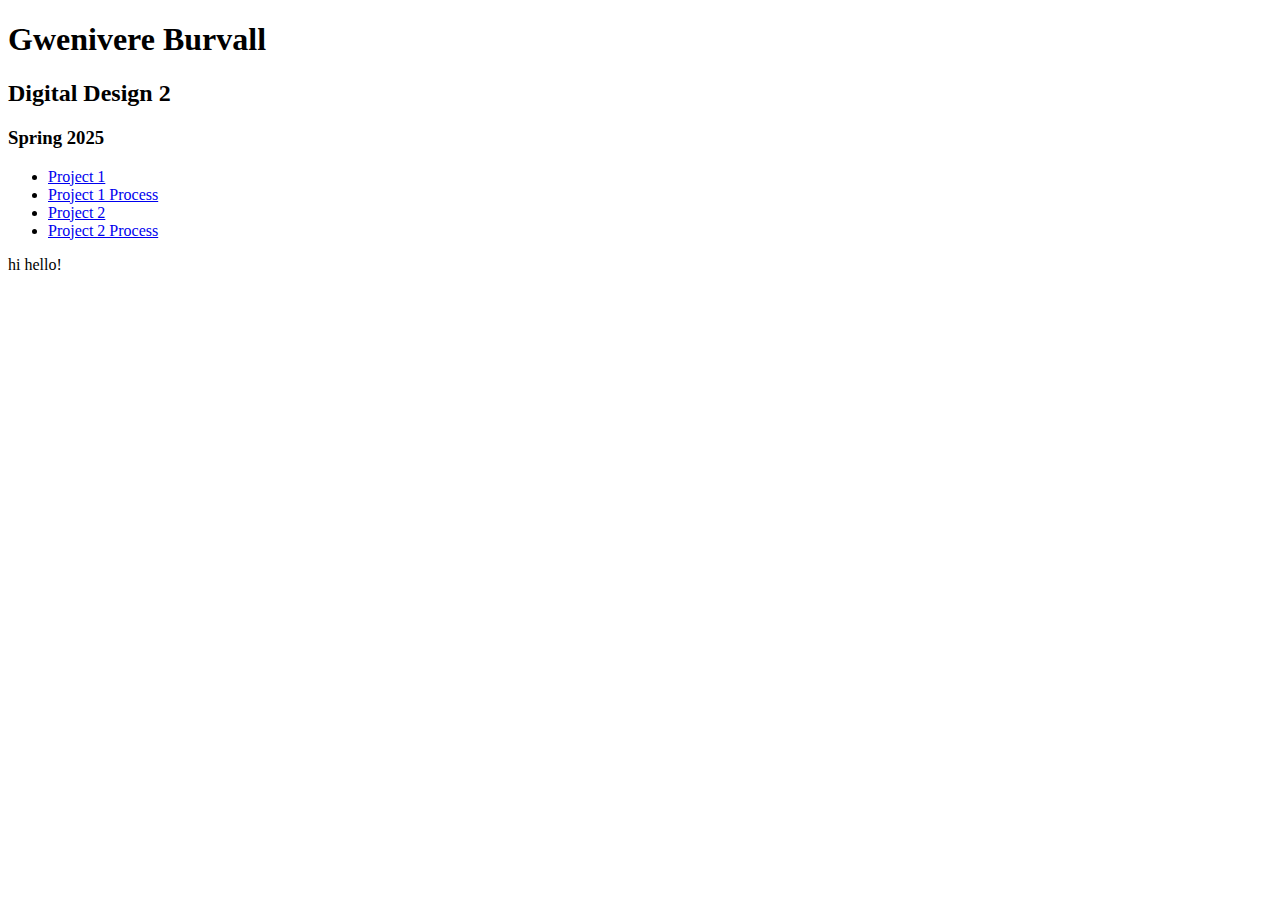
==== index.html @ 39fe3ad8 "Update index.html" ====
<!DOCTYPE html>
<html lang="en">
    <head>
        <meta charset="UTF-8">
        <meta name="viewport" content="width=device-width, initial-scale=1.0">
        <title>Gwenivere Burvall</title>
    </head>
    <body>
        <header>
            <h1>Gwenivere Burvall</h1>
                <h2>Digital Design 2</h2>
                    <h3>Spring 2025</h3>
                        <nav>
                            <ul>
                                <li><a href="#">Project 1</a></li>
                                <li><a href="#">Project 1 Process</a></li>
                                <li><a href="#">Project 2</a></li>
                                <li><a href="#">Project 2 Process</a></li>
                            </ul>
                        </nav>
        </header>
        <p>hi hello!</p>
    </body>
</html>
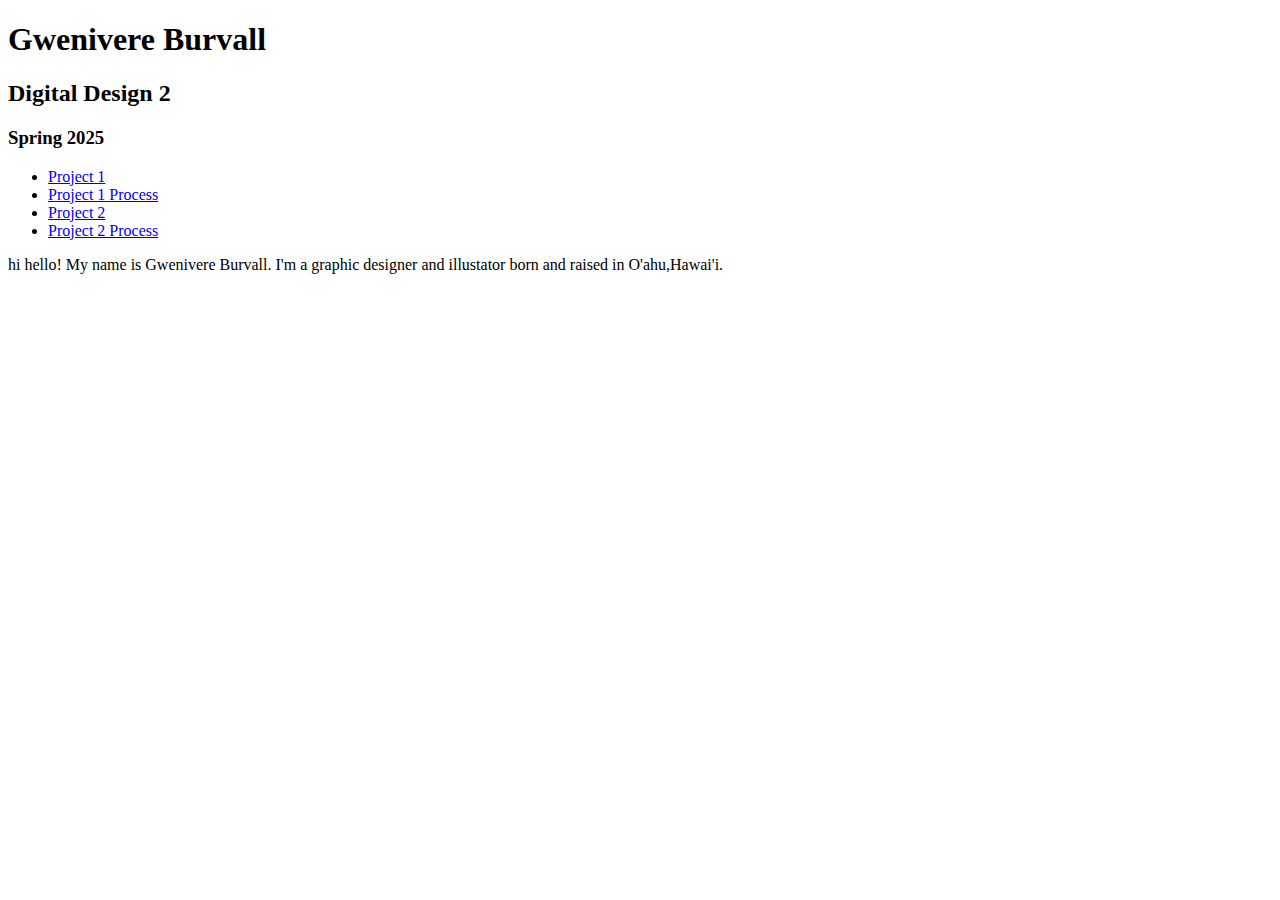
==== commit e873a7f0: "Update index.html" ====
--- a/index.html
+++ b/index.html
@@ -19,6 +19,6 @@
                             </ul>
                         </nav>
         </header>
-        <p>hi hello!</p>
+        <p>hi hello! My name is Gwenivere Burvall. I'm a graphic designer and illustator born and raised in O'ahu,Hawai'i. </p>
     </body>
 </html>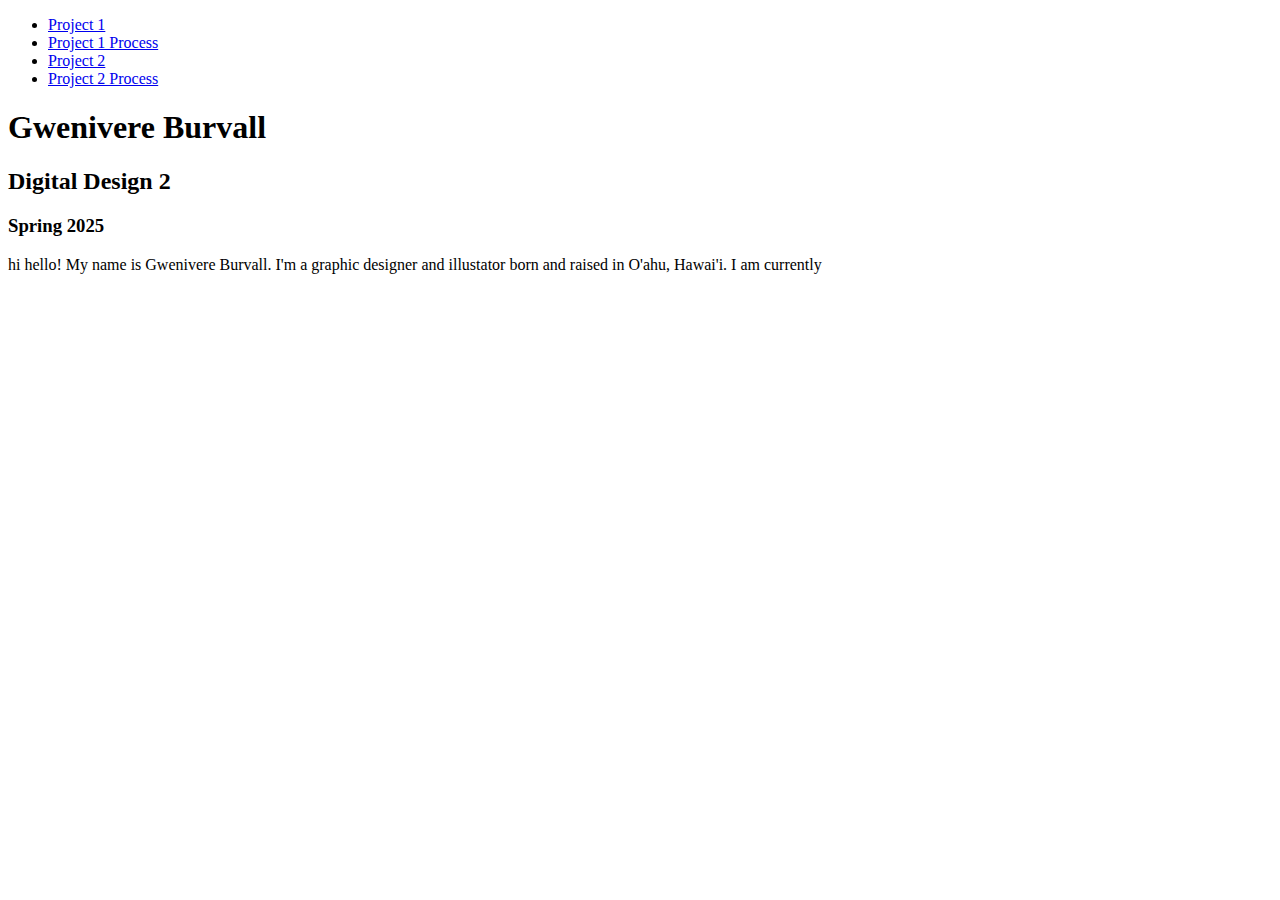
==== commit 39415f48: "Update index.html" ====
--- a/index.html
+++ b/index.html
@@ -7,18 +7,18 @@
     </head>
     <body>
         <header>
+                <nav>
+                    <ul>
+                        <li><a href="#">Project 1</a></li>
+                        <li><a href="#">Project 1 Process</a></li>
+                        <li><a href="#">Project 2</a></li>
+                        <li><a href="#">Project 2 Process</a></li>
+                    </ul>
+                </nav>
             <h1>Gwenivere Burvall</h1>
-                <h2>Digital Design 2</h2>
-                    <h3>Spring 2025</h3>
-                        <nav>
-                            <ul>
-                                <li><a href="#">Project 1</a></li>
-                                <li><a href="#">Project 1 Process</a></li>
-                                <li><a href="#">Project 2</a></li>
-                                <li><a href="#">Project 2 Process</a></li>
-                            </ul>
-                        </nav>
+            <h2>Digital Design 2</h2>
+            <h3>Spring 2025</h3>
         </header>
-        <p>hi hello! My name is Gwenivere Burvall. I'm a graphic designer and illustator born and raised in O'ahu,Hawai'i. </p>
+        <p>hi hello! My name is Gwenivere Burvall. I'm a graphic designer and illustator born and raised in O'ahu, Hawai'i. I am currently </p>
     </body>
 </html>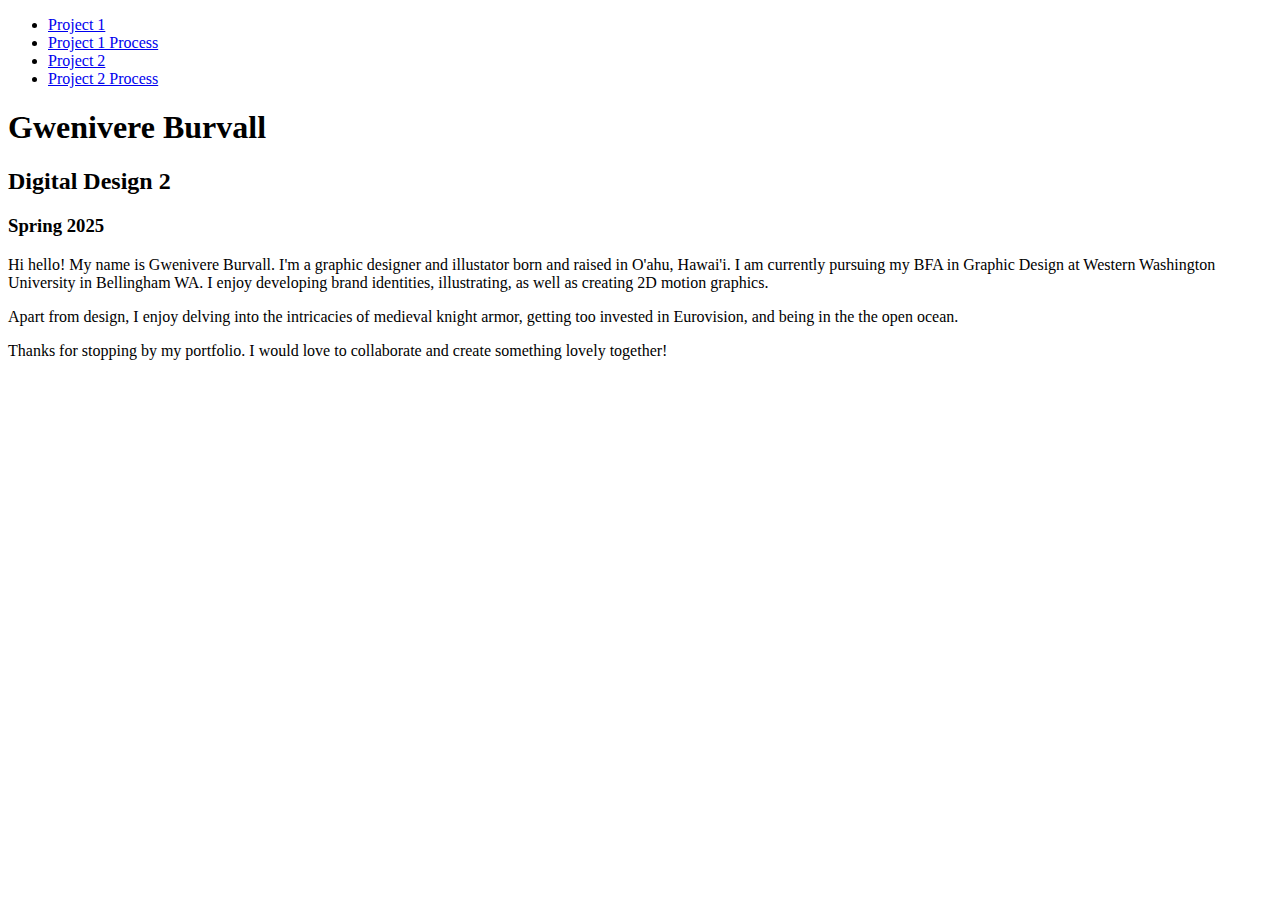
==== commit add3efc4: "Update index.html" ====
--- a/index.html
+++ b/index.html
@@ -19,6 +19,8 @@
             <h2>Digital Design 2</h2>
             <h3>Spring 2025</h3>
         </header>
-        <p>hi hello! My name is Gwenivere Burvall. I'm a graphic designer and illustator born and raised in O'ahu, Hawai'i. I am currently </p>
+        <p>Hi hello! My name is Gwenivere Burvall. I'm a graphic designer and illustator born and raised in O'ahu, Hawai'i. I am currently pursuing my BFA in Graphic Design at Western Washington University in Bellingham WA. I enjoy developing brand identities, illustrating, as well as creating 2D motion graphics.</p>
+        <p>Apart from design, I enjoy delving into the intricacies of medieval knight armor, getting too invested in Eurovision, and being in the the open ocean. </p>
+        <p>Thanks for stopping by my portfolio. I would love to collaborate and create something lovely together!</p>
     </body>
 </html>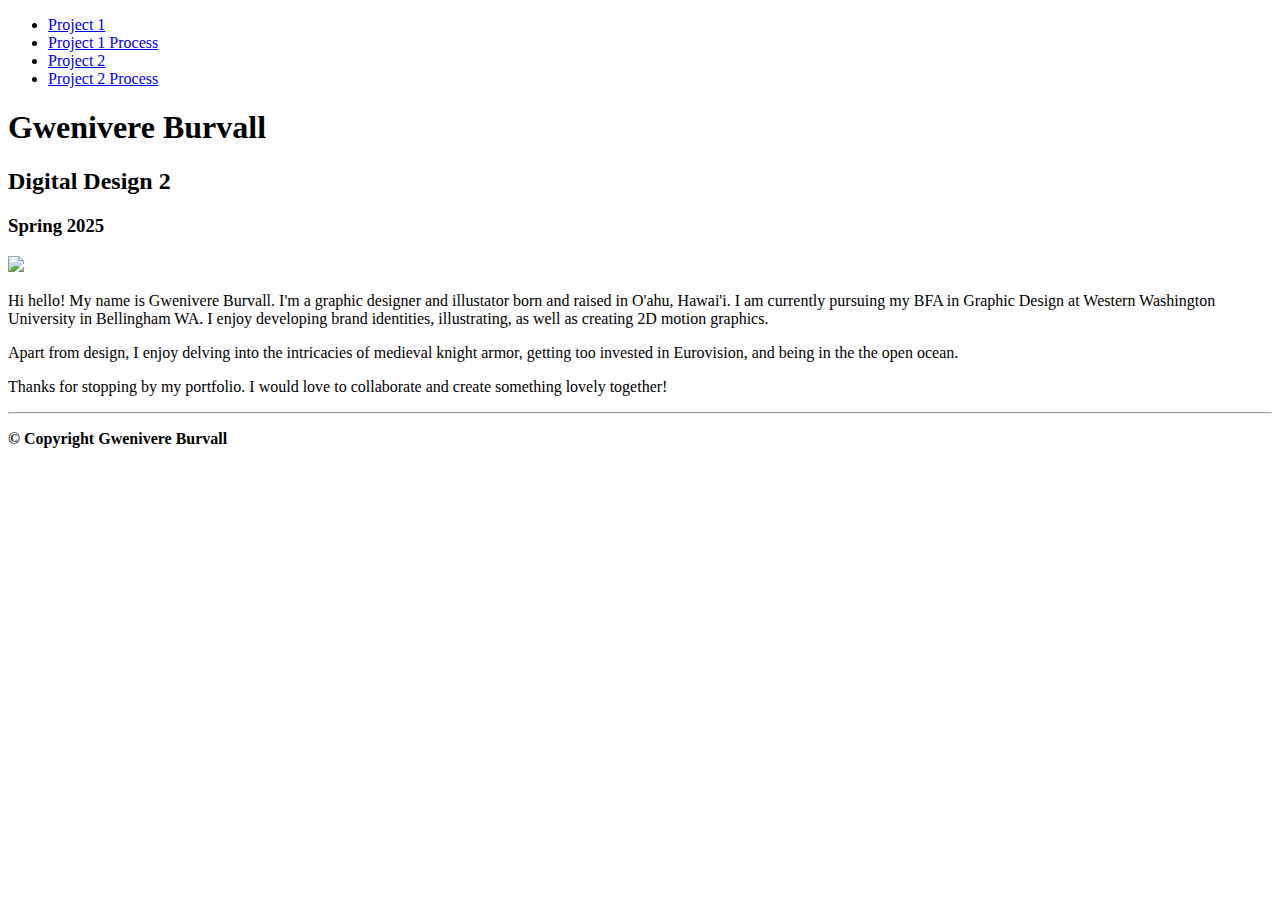
==== commit 878f256b: "Update index.html" ====
--- a/index.html
+++ b/index.html
@@ -19,8 +19,18 @@
             <h2>Digital Design 2</h2>
             <h3>Spring 2025</h3>
         </header>
+    <article>
+        <img src="/me-on-computer.jpg" width="500px">
         <p>Hi hello! My name is Gwenivere Burvall. I'm a graphic designer and illustator born and raised in O'ahu, Hawai'i. I am currently pursuing my BFA in Graphic Design at Western Washington University in Bellingham WA. I enjoy developing brand identities, illustrating, as well as creating 2D motion graphics.</p>
         <p>Apart from design, I enjoy delving into the intricacies of medieval knight armor, getting too invested in Eurovision, and being in the the open ocean. </p>
         <p>Thanks for stopping by my portfolio. I would love to collaborate and create something lovely together!</p>
+    </article>
+    <footer>
+        <hr>
+        <p>
+            <b> © Copyright Gwenivere Burvall </b>
+
+        </p>
+    </footer>
     </body>
 </html>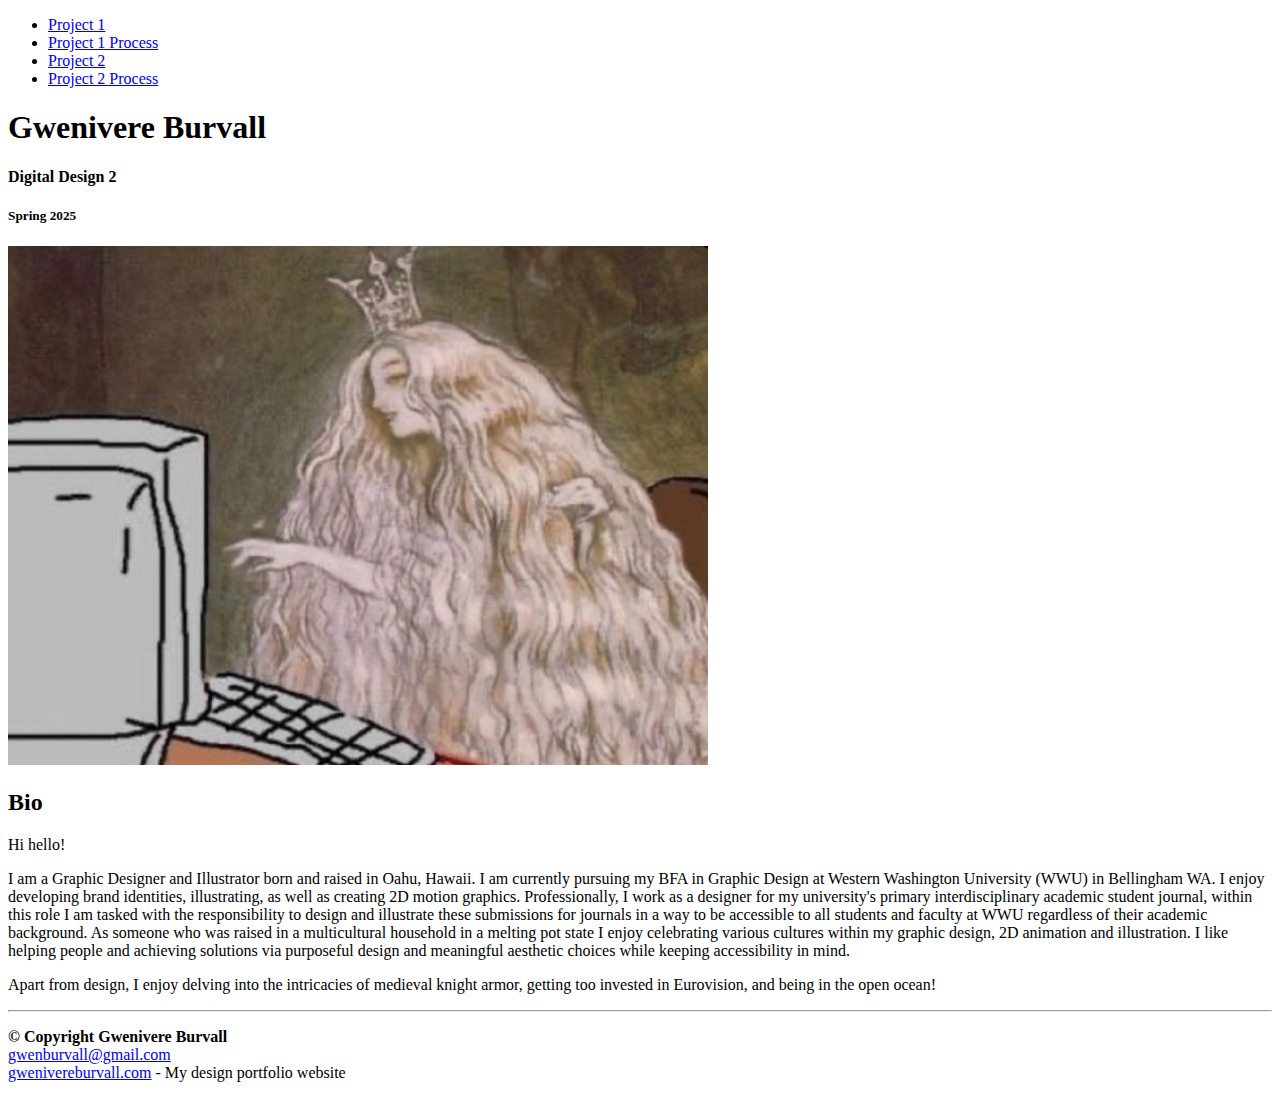
==== commit 730d2fb3: "Update index.html" ====
--- a/index.html
+++ b/index.html
@@ -16,20 +16,25 @@
                     </ul>
                 </nav>
             <h1>Gwenivere Burvall</h1>
-            <h2>Digital Design 2</h2>
-            <h3>Spring 2025</h3>
+            <h4>Digital Design 2</h4>
+            <h5>Spring 2025</h5>
         </header>
     <article>
-        <img src="/me-on-computer.jpg" width="500px">
-        <p>Hi hello! My name is Gwenivere Burvall. I'm a graphic designer and illustator born and raised in O'ahu, Hawai'i. I am currently pursuing my BFA in Graphic Design at Western Washington University in Bellingham WA. I enjoy developing brand identities, illustrating, as well as creating 2D motion graphics.</p>
-        <p>Apart from design, I enjoy delving into the intricacies of medieval knight armor, getting too invested in Eurovision, and being in the the open ocean. </p>
-        <p>Thanks for stopping by my portfolio. I would love to collaborate and create something lovely together!</p>
-    </article>
+        <img src="/me-on-computer.jpg" width="700px">
+        <h2>Bio</h2>
+        <p>Hi hello!</p>
+        <p>I am a Graphic Designer and Illustrator born and raised in Oahu, Hawaii. I am currently pursuing my BFA in Graphic Design at Western Washington University (WWU) in Bellingham WA. I enjoy developing brand identities, illustrating, as well as creating 2D motion graphics. 
+            Professionally, I work as a designer for my university's primary interdisciplinary academic student journal, within this role I am tasked with the responsibility to design and illustrate these submissions for journals in a way to be accessible to all students and faculty at WWU regardless of their academic background. As someone who was raised in a multicultural household in a melting pot state I enjoy celebrating various cultures within my graphic design,  2D animation and illustration. I like helping people and achieving solutions via purposeful design and meaningful aesthetic choices while keeping accessibility in mind.</p>
+        <p>Apart from design, I enjoy delving into the intricacies of medieval knight armor, getting too invested in Eurovision, and being in the open ocean!</p>
+        </article>
     <footer>
         <hr>
         <p>
             <b> © Copyright Gwenivere Burvall </b>
-
+             <br>
+                <a href="mailto:Gwenburvall@gmail.com">gwenburvall@gmail.com</a>
+                <br>
+                    <a href="https://gwenivereburvall.com" target="_blank">gwenivereburvall.com</a> - My design portfolio website
         </p>
     </footer>
     </body>
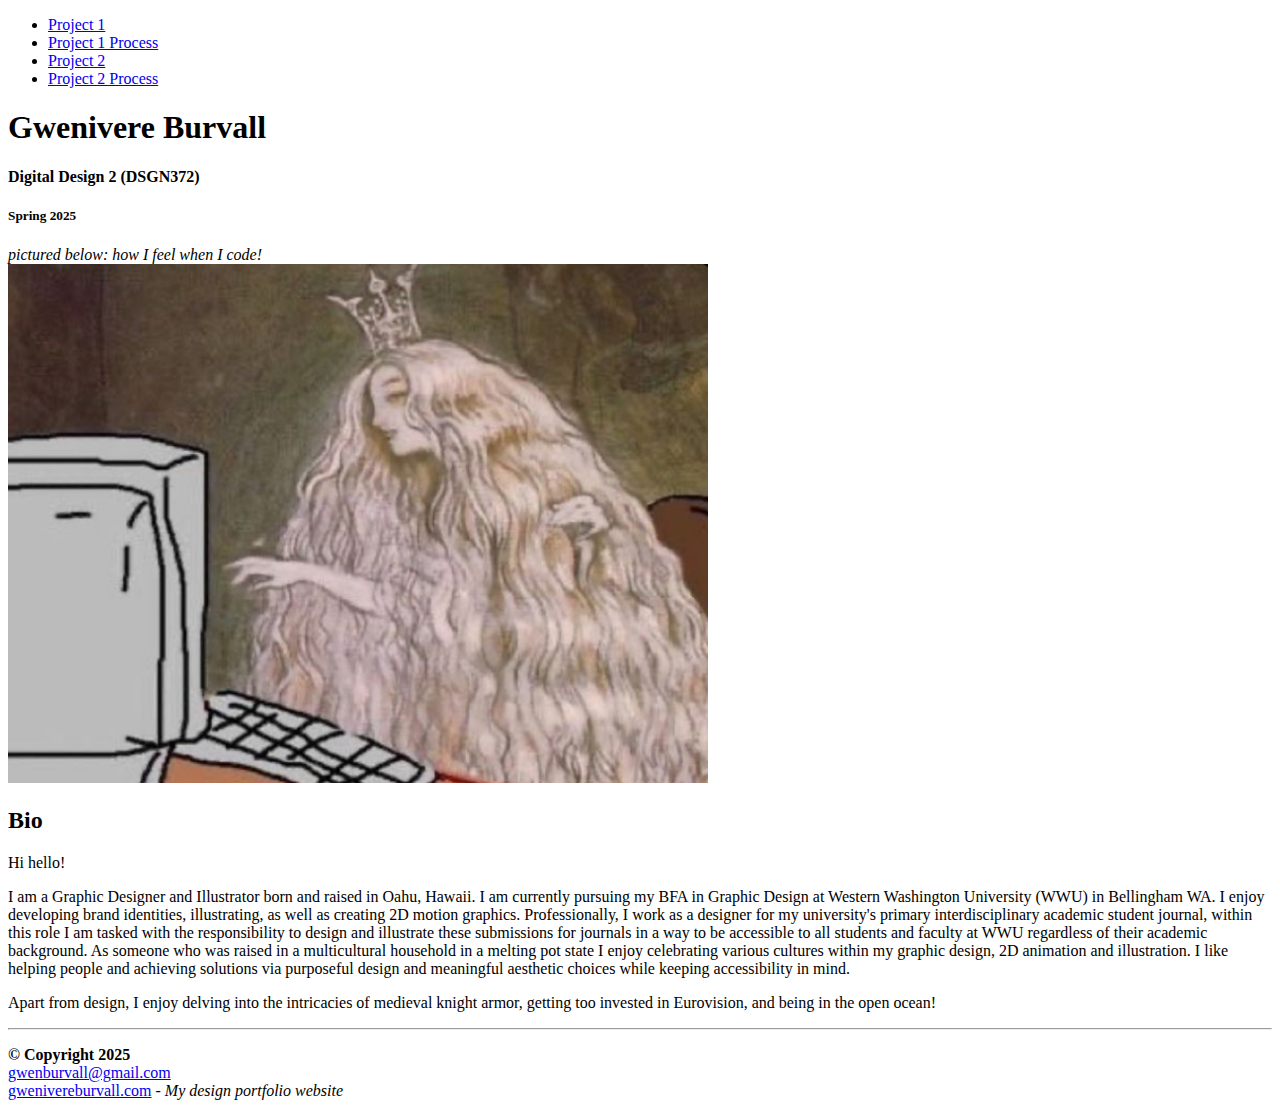
==== commit 7d824946: "Update index.html" ====
--- a/index.html
+++ b/index.html
@@ -16,10 +16,12 @@
                     </ul>
                 </nav>
             <h1>Gwenivere Burvall</h1>
-            <h4>Digital Design 2</h4>
+            <h4>Digital Design 2 (DSGN372)</h4>
             <h5>Spring 2025</h5>
         </header>
     <article>
+        <em> pictured below: how I feel when I code!</em>
+        <br>
         <img src="/me-on-computer.jpg" width="700px">
         <h2>Bio</h2>
         <p>Hi hello!</p>
@@ -30,11 +32,11 @@
     <footer>
         <hr>
         <p>
-            <b> © Copyright Gwenivere Burvall </b>
+            <b> © Copyright 2025</b>
              <br>
                 <a href="mailto:Gwenburvall@gmail.com">gwenburvall@gmail.com</a>
-                <br>
-                    <a href="https://gwenivereburvall.com" target="_blank">gwenivereburvall.com</a> - My design portfolio website
+                 <br>
+             <a href="https://gwenivereburvall.com" target="_blank">gwenivereburvall.com</a> <em>- My design portfolio website</em>
         </p>
     </footer>
     </body>
